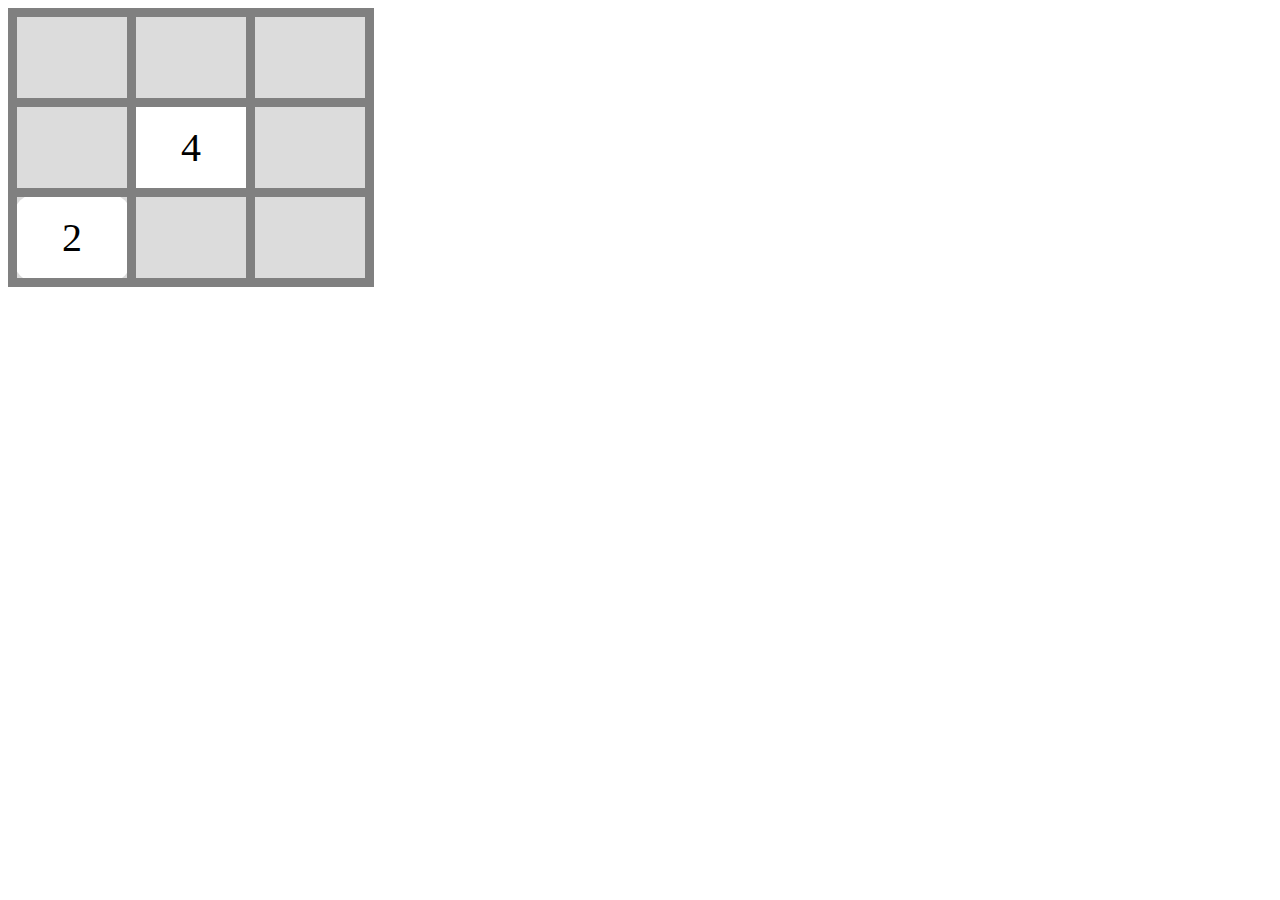
==== 2048.html @ 8a190c66 "bug_fix:uncontroll while loop" ====
<html>

<head>
	<link rel="stylesheet" type="text/css" href="style.css">
  <script type="text/javascript" src="static/script.js"></script>

</head>

<body>
	
<table id="table">
<tr>
<td id="first">   </td>
<td >   </td>
<td style="border-radius: 25px">   </td>
</tr>

<tr>
<td>   </td>
<td>   </td>
<td>   </td>
</tr>

<tr>
<td style="border-radius: 25px">   </td>
<td>   </td>
<td style="border-radius: 25px">   </td>
</tr>



</table>



</body>






</html>
---- style.css ----
#table td{
	height: 90px;
	width: 90px;
    font-size:40px;
    text-align: center;
	padding: 10px;
	border: 9px solid grey;
	

}

#table tr {
	margin: 0px;
	padding: 10px;
	font-size:40px;
    text-align: center;
	border: 9px solid grey;
	
}

#table {
	border-collapse: collapse;
	
	font: 20px;
	background: gainsboro;
}
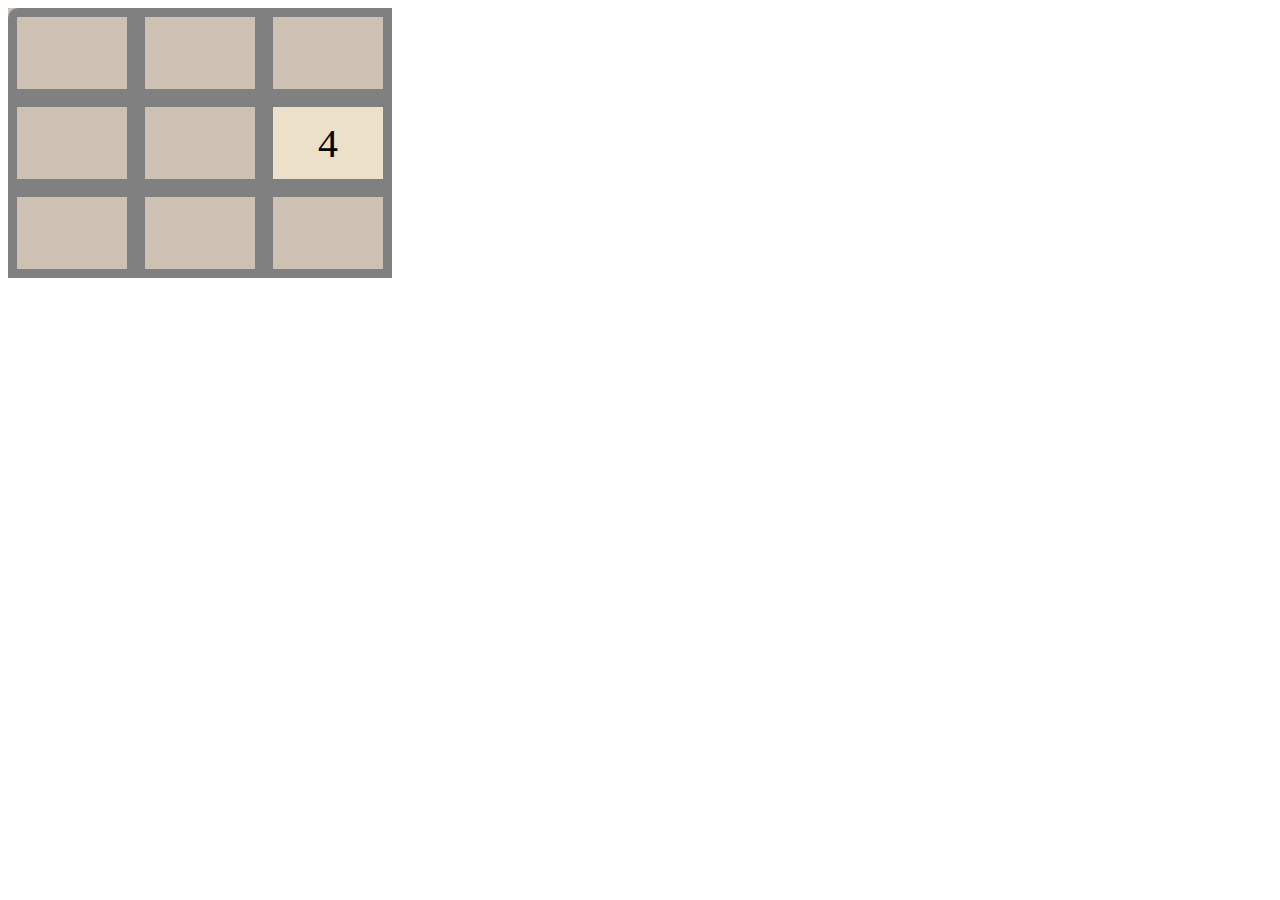
==== commit 2d072fa2: "did_some_designing" ====
--- a/2048.html
+++ b/2048.html
@@ -8,11 +8,11 @@
 
 <body>
 	
-<table id="table">
+<table id="table" cellspacing="0">
 <tr>
 <td id="first">   </td>
 <td >   </td>
-<td style="border-radius: 25px">   </td>
+<td ">   </td>
 </tr>
 
 <tr>
@@ -22,9 +22,9 @@
 </tr>
 
 <tr>
-<td style="border-radius: 25px">   </td>
 <td>   </td>
-<td style="border-radius: 25px">   </td>
+<td>   </td>
+<td >   </td>
 </tr>
 
 
--- a/style.css
+++ b/style.css
@@ -19,10 +19,11 @@
 }
 
 #table {
-	border-collapse: collapse;
+	
 	
 	font: 20px;
-	background: gainsboro;
+	background: #CDC1B4;
 }
-
-
+#first{
+border-top-left-radius: 10px;
+}